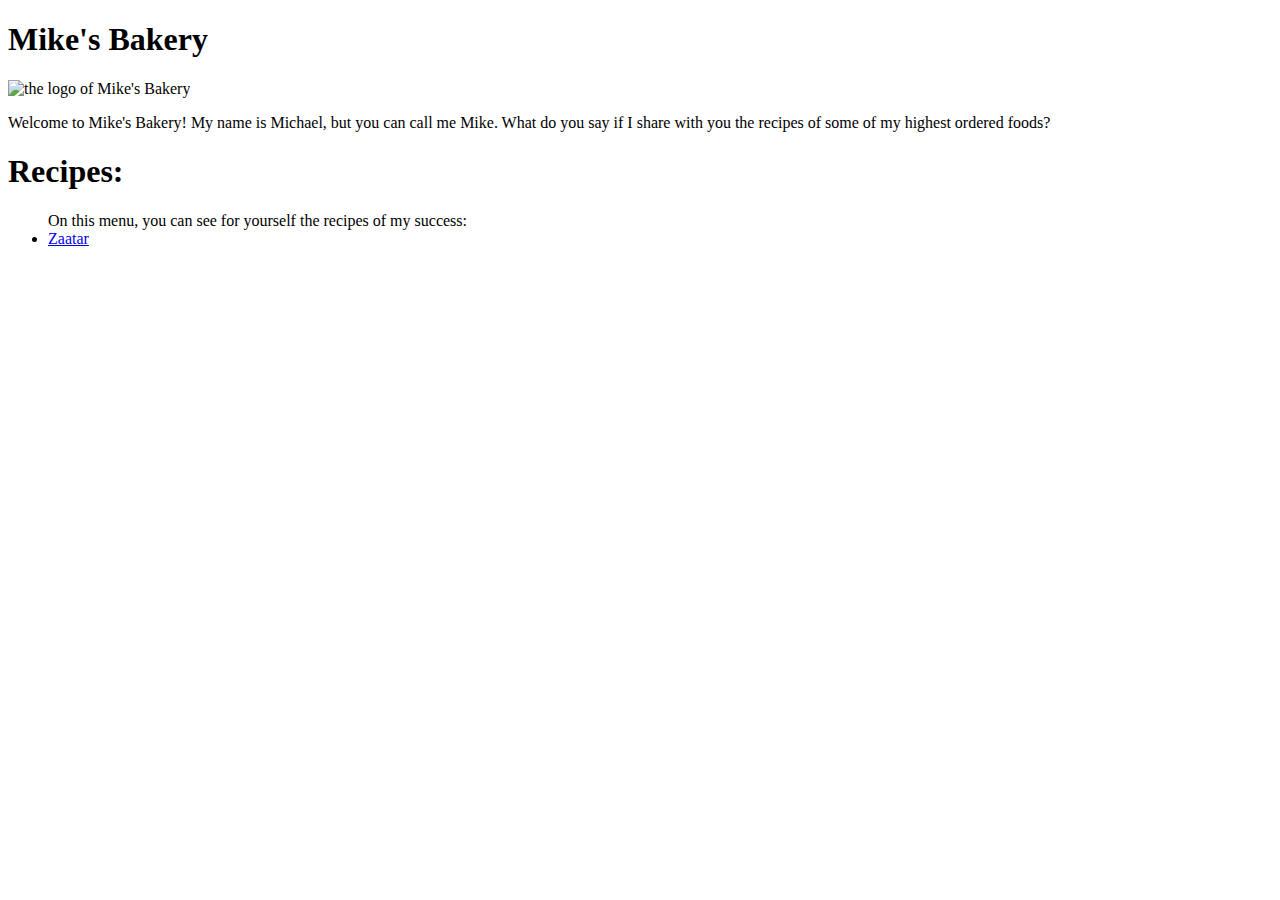
==== root/index.html @ 33442d43 "Add a logo for the bakery" ====
<!DOCTYPE html>
<html lang="en">
<head>
    <meta charset="UTF-8">
    <meta name="viewport" content="width=device-width, initial-scale=1.0">
    <title>Mike's Bakery</title>
</head>
<body>
    <h1>Mike's Bakery</h1>
    <img src="https://www.shutterstock.com/image-vector/chef-logo-600nw-568044178.jpg"
     alt="the logo of Mike's Bakery">
    <p>Welcome to Mike's Bakery! My name is Michael, but you can call me Mike. What do
        you say if I share with you the recipes of some of my highest ordered foods?
    </p>
    <h1>Recipes:</h1>
    <ul>On this menu, you can see for yourself the recipes of my success:
        <li><a href="../recipes/zaatar.html">Zaatar</a></li>
    </ul>
</body>
</html>
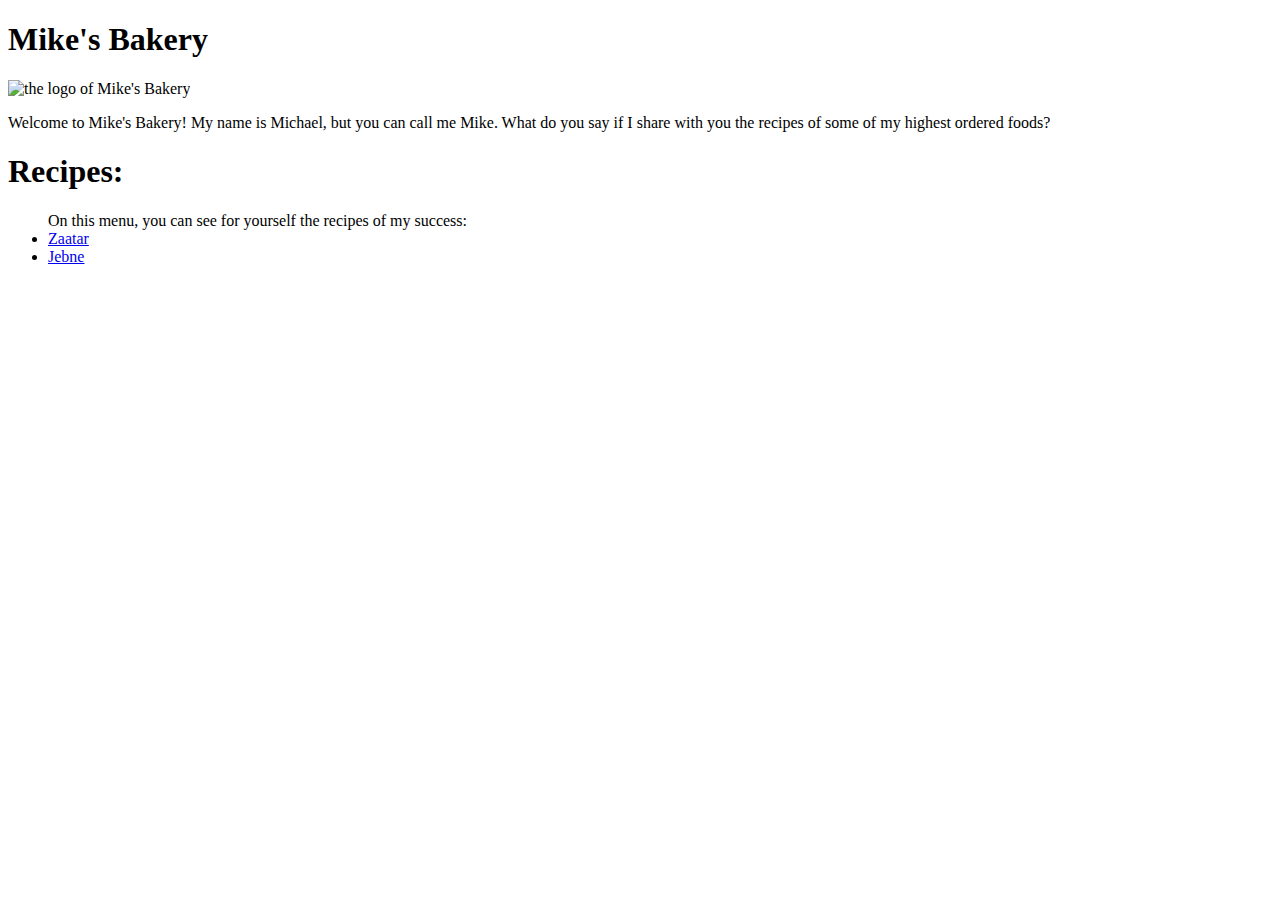
==== commit fdd28ab4: "Link index.html with the Jebne Recipe page" ====
--- a/root/index.html
+++ b/root/index.html
@@ -15,6 +15,7 @@
     <h1>Recipes:</h1>
     <ul>On this menu, you can see for yourself the recipes of my success:
         <li><a href="../recipes/zaatar.html">Zaatar</a></li>
+        <li><a href="../recipes/jebne.html">Jebne</a></li>
     </ul>
 </body>
 </html>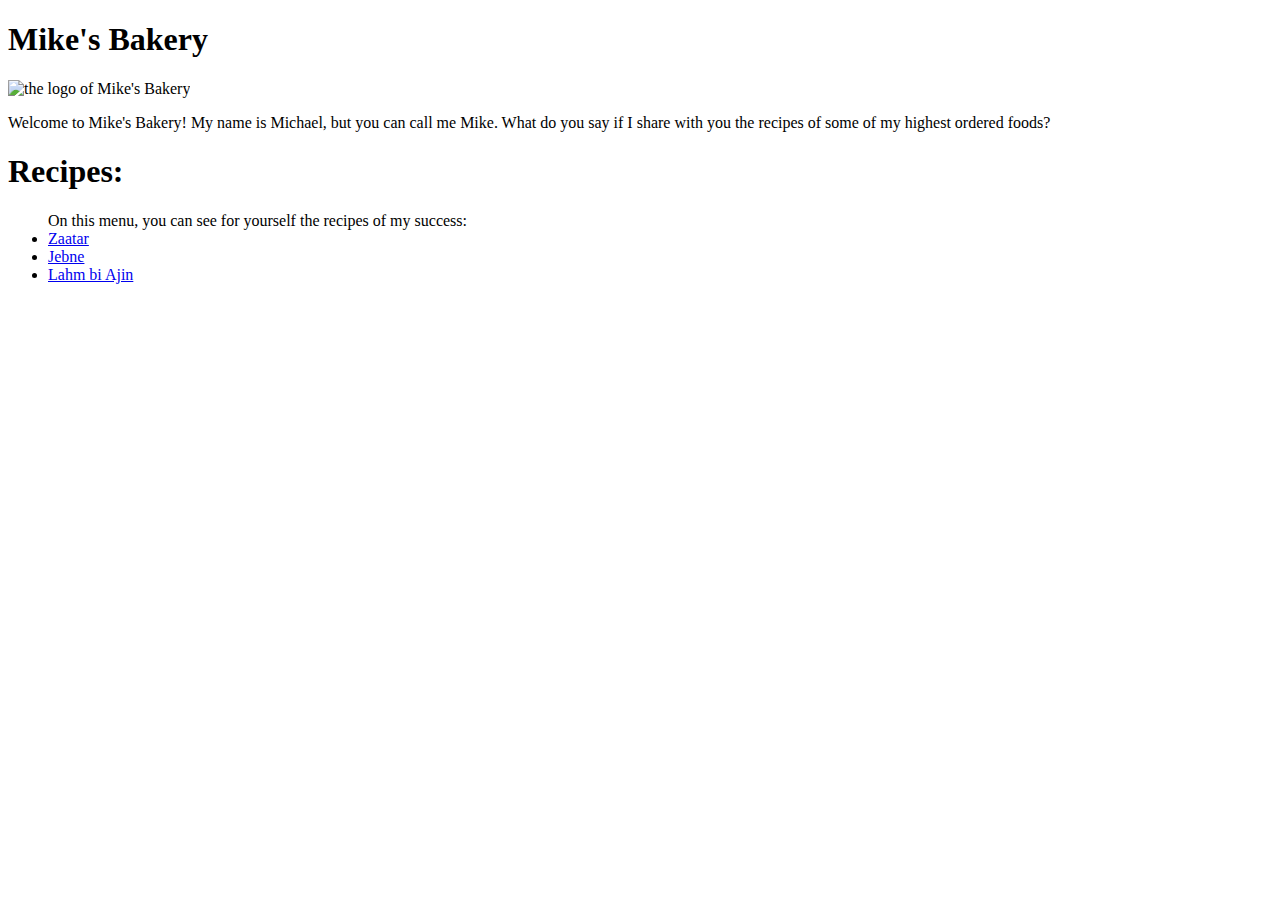
==== commit 0a2c12f3: "Link the main page with lahme.html" ====
--- a/root/index.html
+++ b/root/index.html
@@ -16,6 +16,7 @@
     <ul>On this menu, you can see for yourself the recipes of my success:
         <li><a href="../recipes/zaatar.html">Zaatar</a></li>
         <li><a href="../recipes/jebne.html">Jebne</a></li>
+        <li><a href="../recipes/lahme.html">Lahm bi Ajin</a></li>
     </ul>
 </body>
 </html>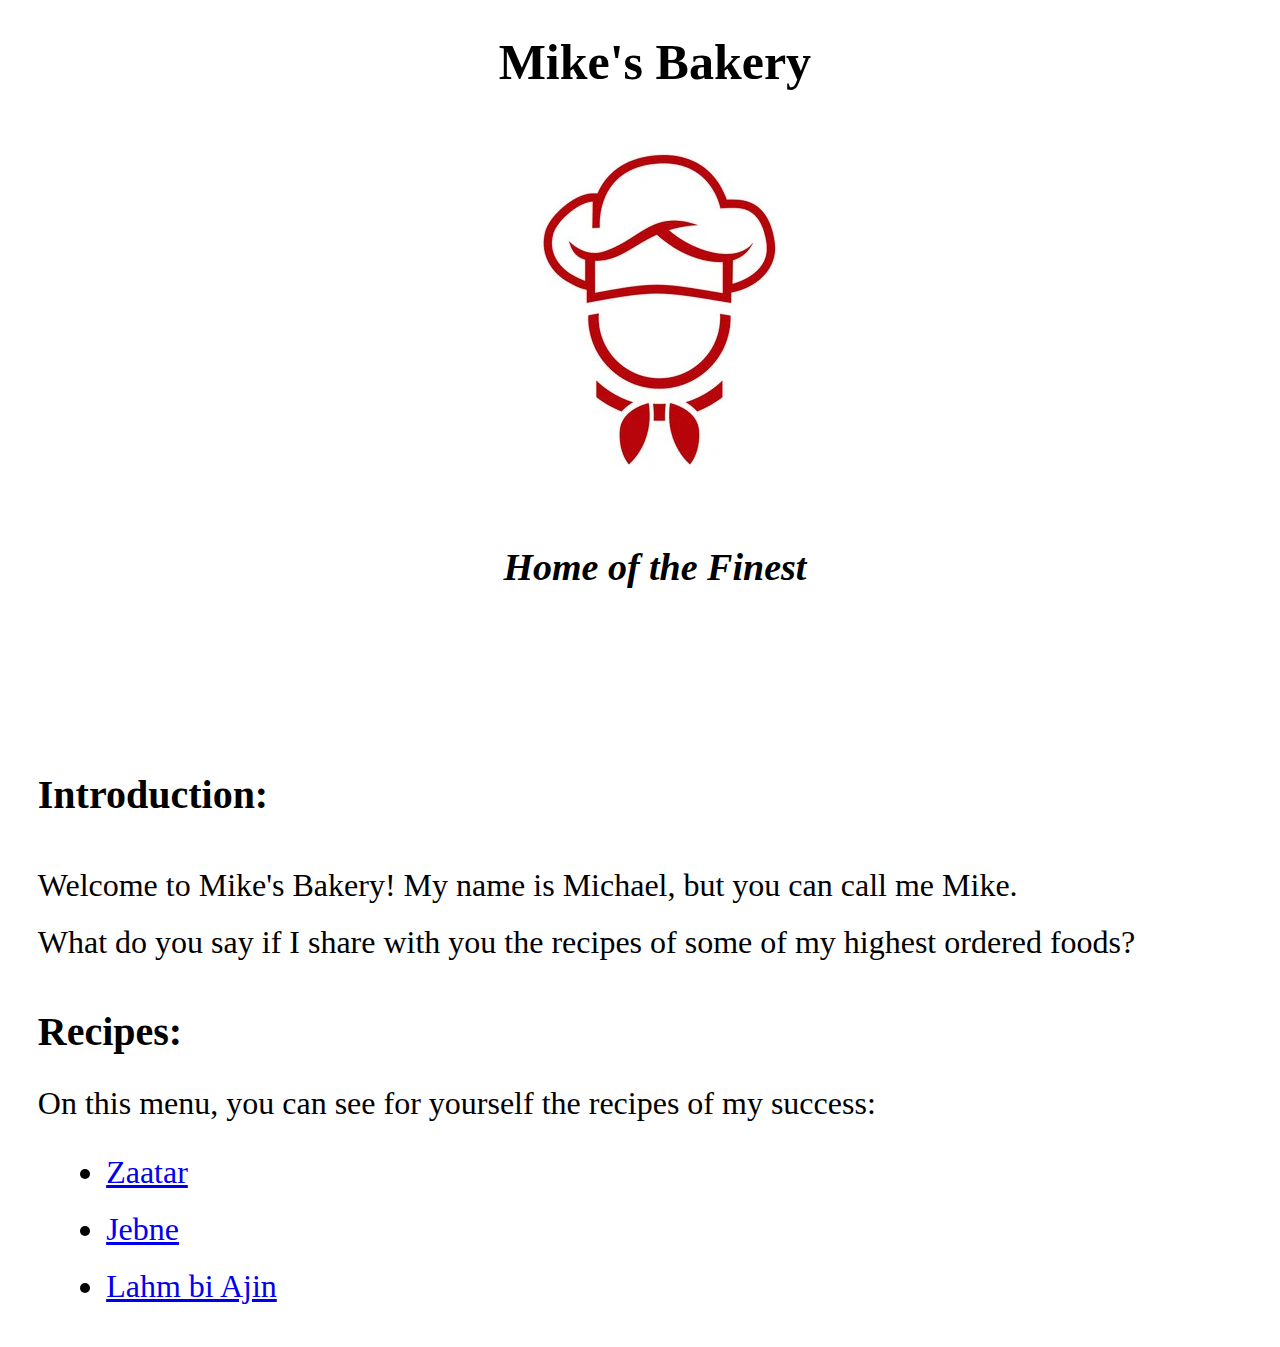
==== commit 0c493dd7: "Style the main page" ====
--- a/root/index.html
+++ b/root/index.html
@@ -4,16 +4,31 @@
     <meta charset="UTF-8">
     <meta name="viewport" content="width=device-width, initial-scale=1.0">
     <title>Mike's Bakery</title>
+    <link rel="stylesheet" href="style.css">
 </head>
 <body>
-    <h1>Mike's Bakery</h1>
-    <img src="https://www.shutterstock.com/image-vector/chef-logo-600nw-568044178.jpg"
-     alt="the logo of Mike's Bakery">
-    <p>Welcome to Mike's Bakery! My name is Michael, but you can call me Mike. What do
-        you say if I share with you the recipes of some of my highest ordered foods?
+    <h1 id="main-heading">Mike's Bakery</h1>
+
+    <div id="chef">
+        <img src="../img/chef-logo.jpg"
+             alt="the logo of Mike's Bakery">
+        <p>Home of the Finest</p>
+    </div>
+
+    <div id="empty-space"></div>
+
+    <h2>Introduction:</h2>
+
+    <p>Welcome to Mike's Bakery! My name is Michael, but you can call me Mike. <br>
+        What do you say if I share with you the recipes of some of my highest 
+        ordered foods?
     </p>
-    <h1>Recipes:</h1>
-    <ul>On this menu, you can see for yourself the recipes of my success:
+
+    <h2>Recipes:</h2>
+
+    <p style="line-height: 0.5cm;">On this menu, you can see for yourself the recipes of my success:</p>
+
+    <ul>
         <li><a href="../recipes/zaatar.html">Zaatar</a></li>
         <li><a href="../recipes/jebne.html">Jebne</a></li>
         <li><a href="../recipes/lahme.html">Lahm bi Ajin</a></li>
--- a/root/style.css
+++ b/root/style.css
@@ -0,0 +1,35 @@
+body {
+    font-size: 32px;
+    font-family: 'Times New Roman', Times, serif;
+    line-height: 1.5cm;
+    margin-left: 1cm;
+}
+
+#main-heading {
+    text-align: center;
+    font-size: 50px;
+    font-weight: bold;
+}
+
+h2 {
+    font-size: 40px;
+}
+
+#chef {
+    text-align: center;
+}
+
+#chef p {
+    font-size: 38px;
+    font-weight: bold;
+    font-style: italic;
+}
+
+#empty-space {
+    height: 100px;
+}
+
+ul,
+ol {
+    margin-left: 0.75cm;
+}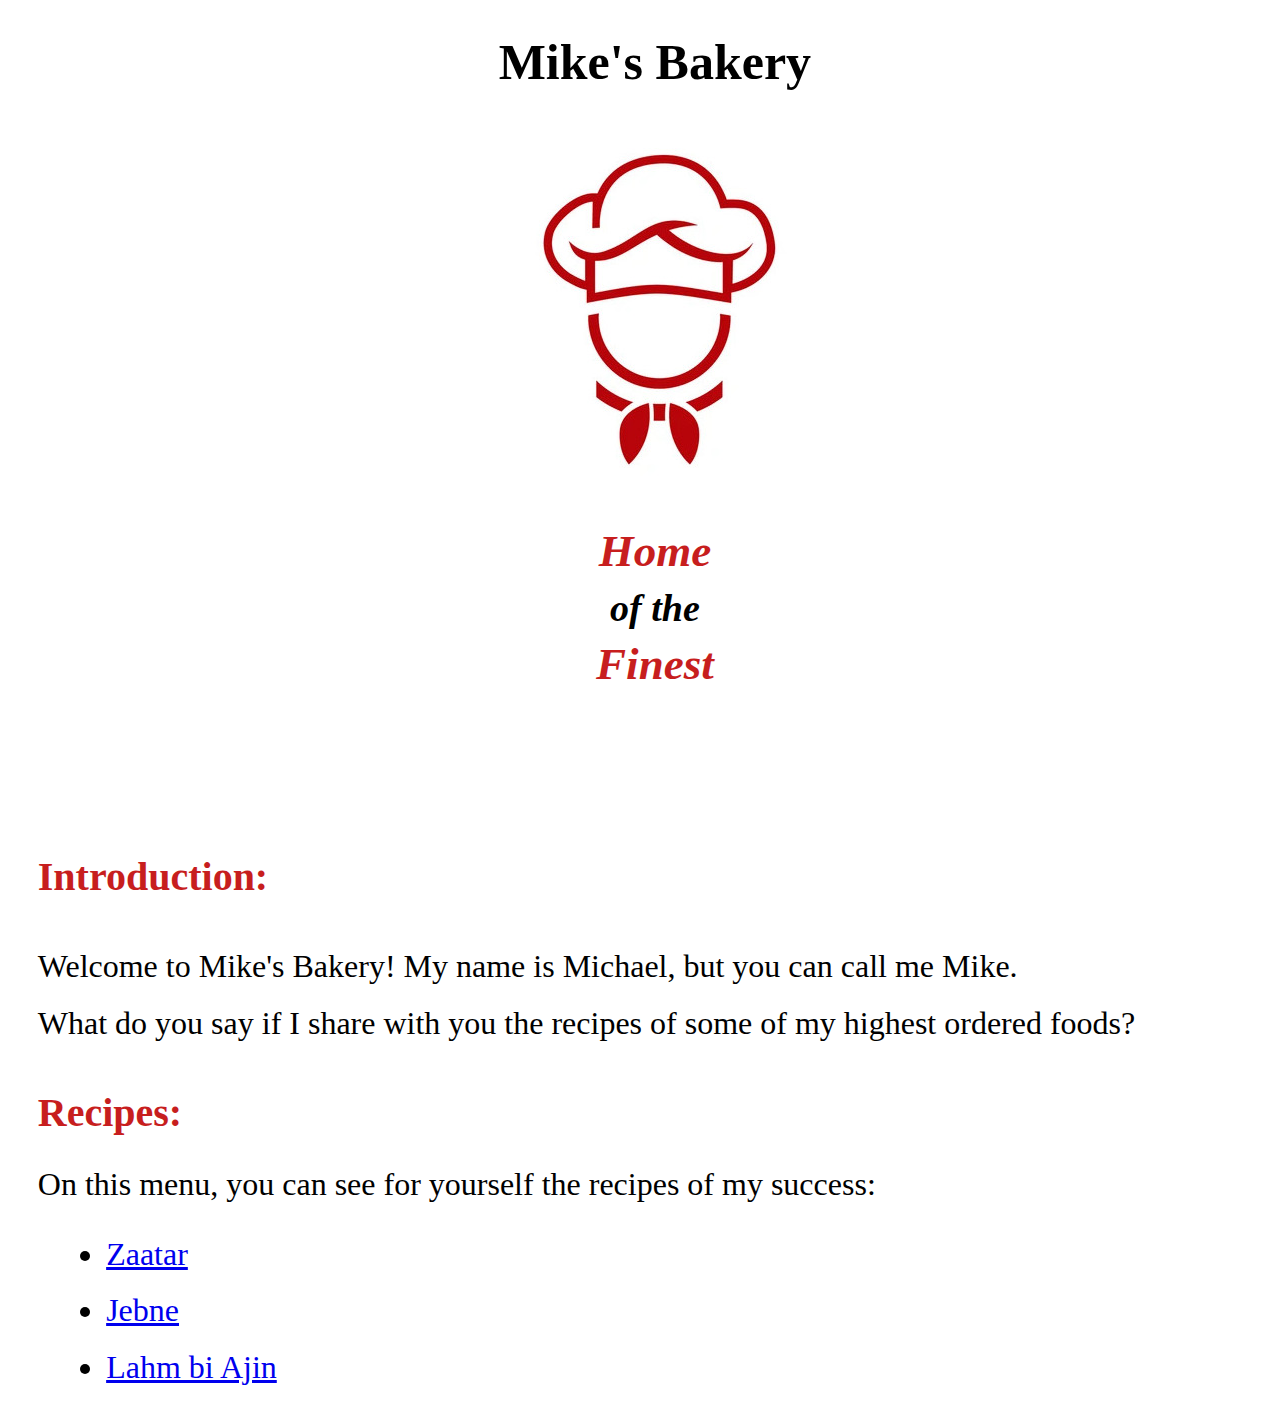
==== commit 26e42ba2: "Modify the style of the under-text" ====
--- a/root/index.html
+++ b/root/index.html
@@ -12,7 +12,11 @@
     <div id="chef">
         <img src="../img/chef-logo.jpg"
              alt="the logo of Mike's Bakery">
-        <p>Home of the Finest</p>
+        <p style="color: rgb(199, 30, 30);
+                  font-size: 45px;">Home</p>
+         <p>of the</p> 
+         <p style="color: rgb(199, 30, 30);
+                   font-size: 45px;">Finest</p>
     </div>
 
     <div id="empty-space"></div>
--- a/root/style.css
+++ b/root/style.css
@@ -13,6 +13,7 @@
 
 h2 {
     font-size: 40px;
+    color: rgb(199, 30, 30);
 }
 
 #chef {
@@ -23,6 +24,7 @@
     font-size: 38px;
     font-weight: bold;
     font-style: italic;
+    line-height: 0.3cm;
 }
 
 #empty-space {
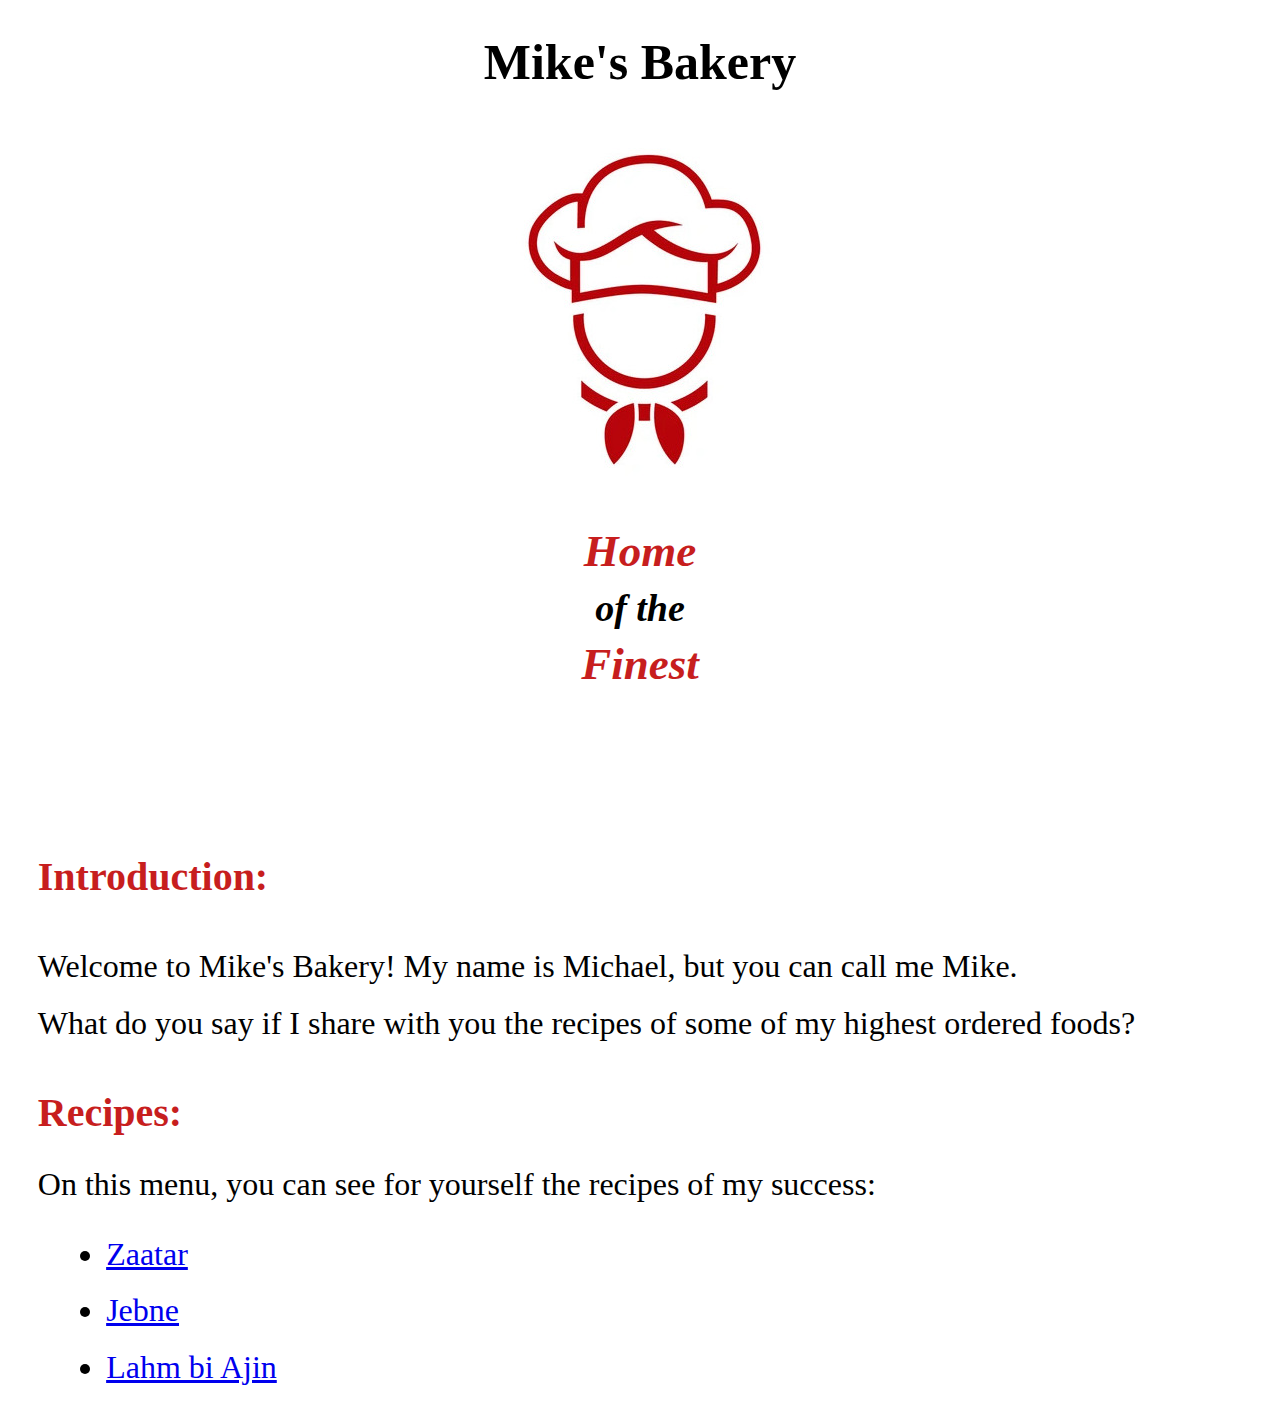
==== commit 3c99672b: "Fix logo height and width to 360px in index.html" ====
--- a/root/index.html
+++ b/root/index.html
@@ -9,9 +9,11 @@
 <body>
     <h1 id="main-heading">Mike's Bakery</h1>
 
-    <div id="chef">
+    <div class="box">
         <img src="../img/chef-logo.jpg"
-             alt="the logo of Mike's Bakery">
+             alt="the logo of Mike's Bakery"
+             height="360px"
+             width="360px">
         <p style="color: rgb(199, 30, 30);
                   font-size: 45px;">Home</p>
          <p>of the</p> 
--- a/root/style.css
+++ b/root/style.css
@@ -3,9 +3,11 @@
     font-family: 'Times New Roman', Times, serif;
     line-height: 1.5cm;
     margin-left: 1cm;
+    margin-right: 1cm;
 }
 
-#main-heading {
+#main-heading,
+h1 {
     text-align: center;
     font-size: 50px;
     font-weight: bold;
@@ -16,15 +18,20 @@
     color: rgb(199, 30, 30);
 }
 
-#chef {
+.box {
     text-align: center;
 }
 
-#chef p {
+.box p {
     font-size: 38px;
     font-weight: bold;
     font-style: italic;
     line-height: 0.3cm;
+}
+
+#italicised {
+    font-weight: normal;
+    font-size: 30px;
 }
 
 #empty-space {
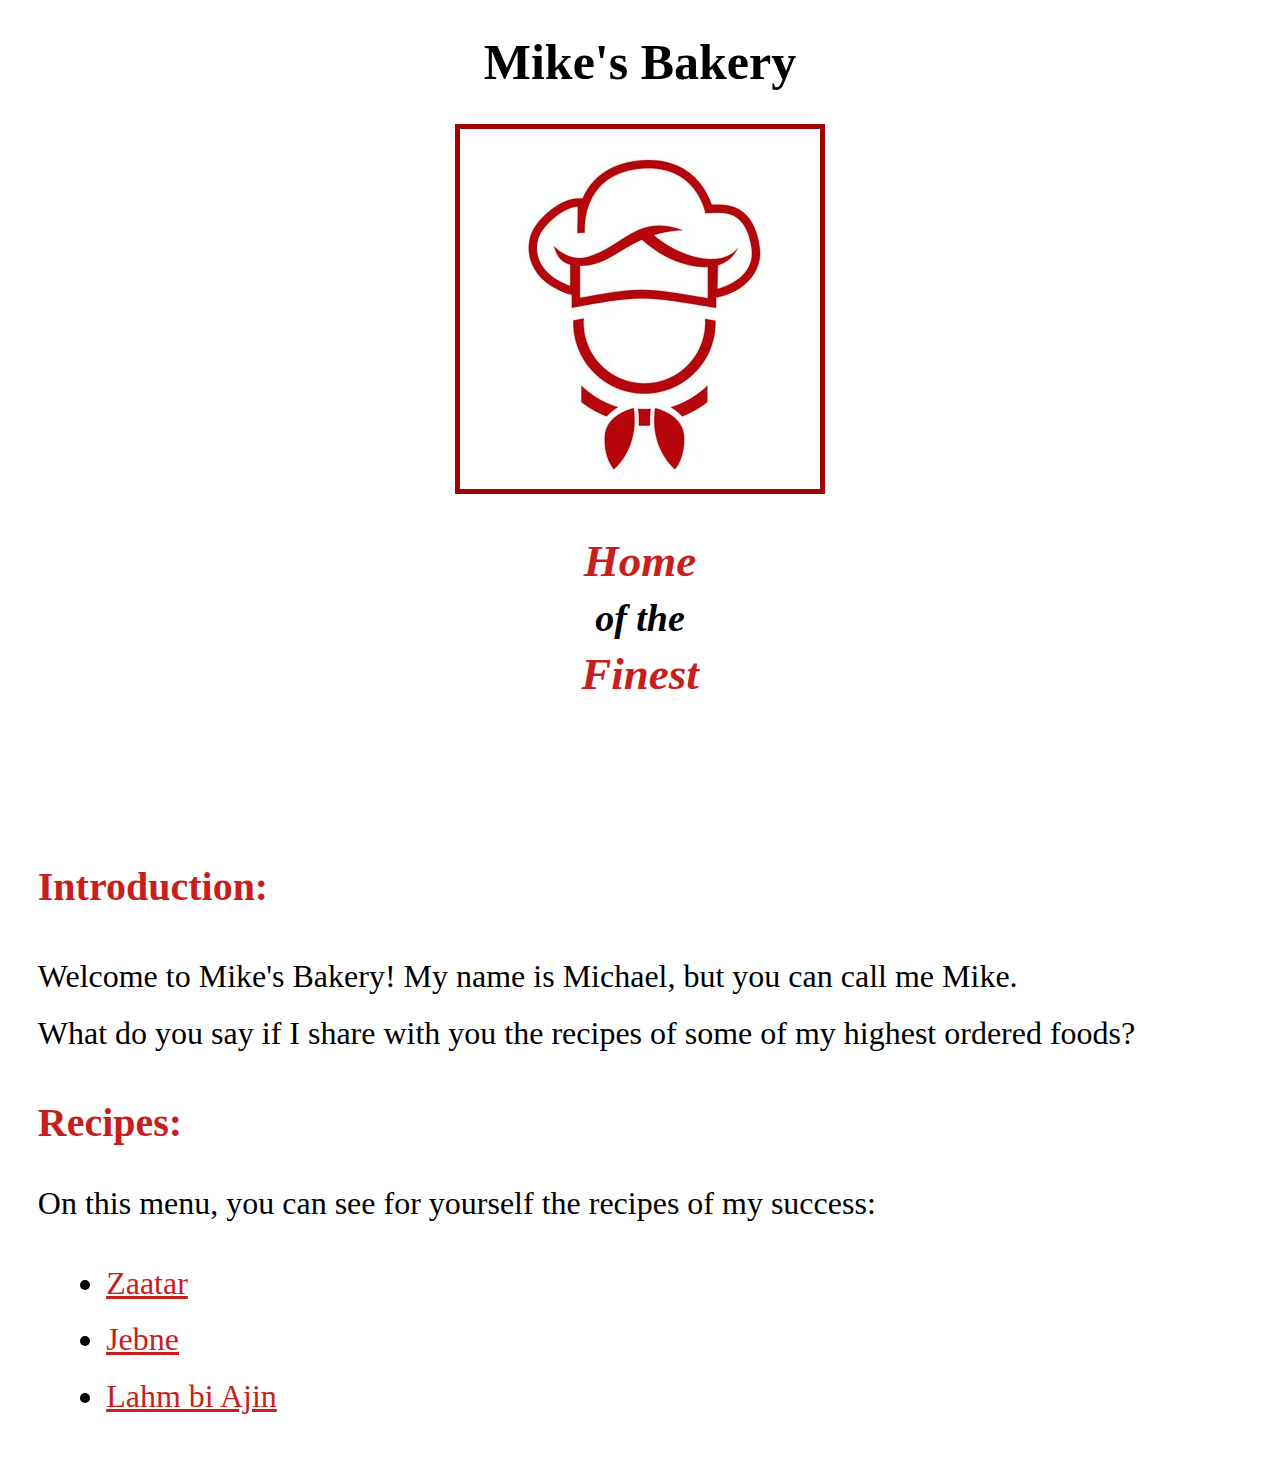
==== commit 685c110a: "Improve recipe style by using margin techniques" ====
--- a/root/index.html
+++ b/root/index.html
@@ -32,7 +32,7 @@
 
     <h2>Recipes:</h2>
 
-    <p style="line-height: 0.5cm;">On this menu, you can see for yourself the recipes of my success:</p>
+    <p style="line-height: 1cm;">On this menu, you can see for yourself the recipes of my success:</p>
 
     <ul>
         <li><a href="../recipes/zaatar.html">Zaatar</a></li>
--- a/root/style.css
+++ b/root/style.css
@@ -2,8 +2,7 @@
     font-size: 32px;
     font-family: 'Times New Roman', Times, serif;
     line-height: 1.5cm;
-    margin-left: 1cm;
-    margin-right: 1cm;
+    margin: 0 1cm;
 }
 
 #main-heading,
@@ -32,6 +31,7 @@
 #italicised {
     font-weight: normal;
     font-size: 30px;
+    line-height: 1cm;
 }
 
 #empty-space {
@@ -41,4 +41,17 @@
 ul,
 ol {
     margin-left: 0.75cm;
+}
+
+a {
+    color: rgb(199, 30, 30);
+}
+
+img {
+    border: 5px solid rgb(158, 5, 5);
+}
+
+.note {
+    background-color: rgba(199, 30, 30, 0.816);
+    color: rgb(0, 0, 0);
 }